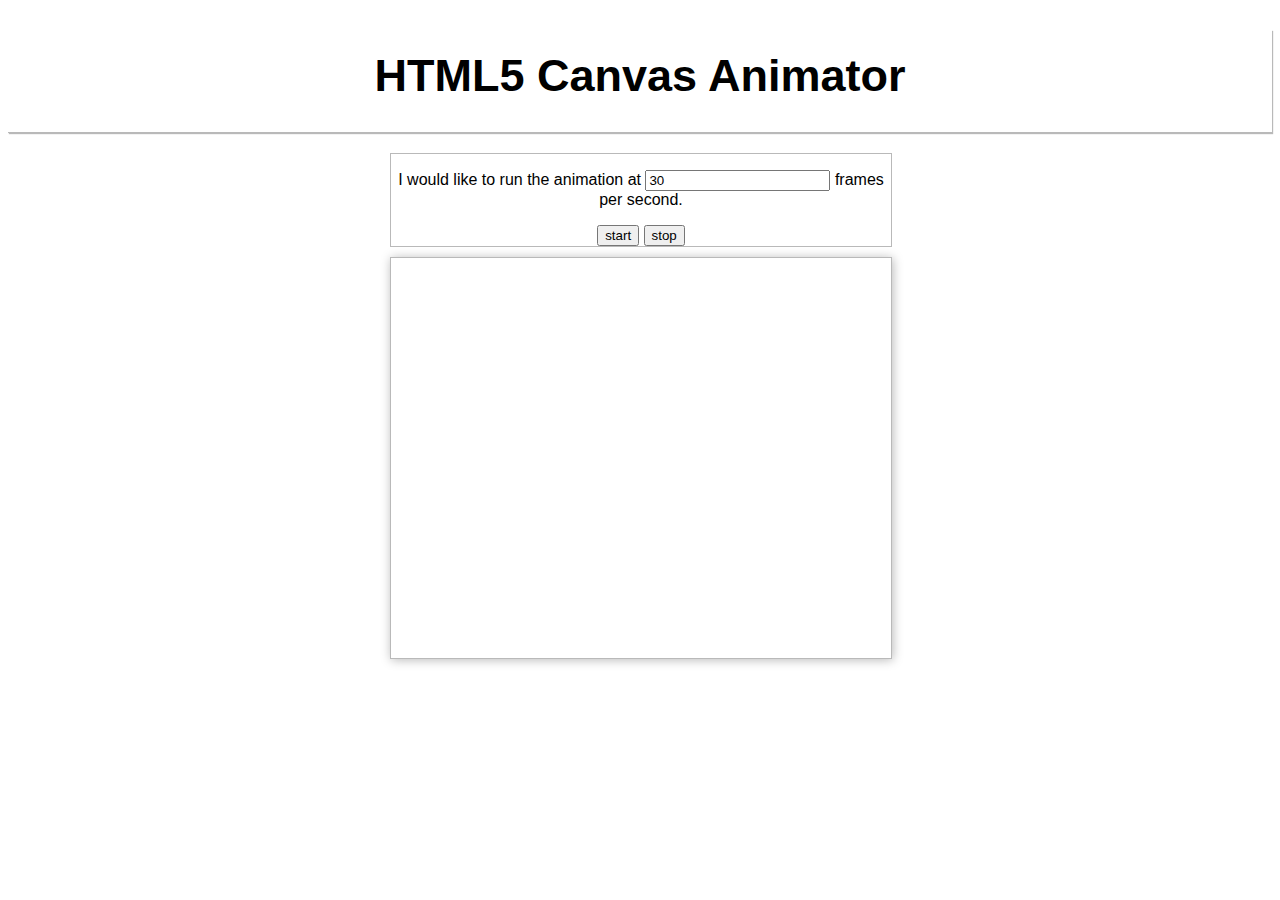
==== sample1/html5Canvas.html @ c5037f1d "Renamed files, added start stop and fps inputs." ====
<!doctype html>
<html>
<head>
    <meta charset="UTF-8">
    <meta name="keywords" content="HTML,CSS,JavaScript,HTML Games">
    <meta name="author" content="Daniel Zamorano">
    <meta name="description" content="Doing some html5 games">
    <link rel="stylesheet" type="text/css" href="styles/styles.css">
</head>
<body>
    <header>
        <h1>HTML5 Canvas Animator</h1>
    </header>
    <section class="content">

        <div class="wrapper">
            <div class="animation_parameters simple_border">
                <p>
                    I would like to run the animation at
                    <input type="text" name="fps" class="fps" value="30">
                    frames per second.
                </p>
                <input type="button" name="start" class="start" value="start">
                <input type="button" name="stop" class="stop" value="stop">
            </div>

            <div id="canvas_wrapper"></div>
        </div>

    </section>

    <footer>
        <script type="text/javascript" src="scripts/animate.js"></script>
        <script type="text/javascript" src="scripts/home.js"></script>
    </footer>
</body>
</html>
---- sample1/styles/styles.css ----
body {
    font-family: sans-serif;
}

.simple_border {
    border: 1px solid #b9b9b9;
}

header {
    width: 100%;
    min-height: 100px;
    border-bottom: 1px solid #b9b9b9;
    box-shadow: 1px 1px 1px #b9b9b9;
    text-align: center;
}

header h1 {
    font-size: 45px;
    padding-top: 20px;
}

.content {
    text-align: center;
}

.wrapper {
    width: 500px;
    margin: auto;
    padding: 10px;
}
.animation_parameters {
    width: 100%;
    display: inline-block;
    margin: 10px auto;
}

canvas {
    border: 1px solid #b9b9b9;
    box-shadow: 1px 1px 10px #b9b9b9;
}
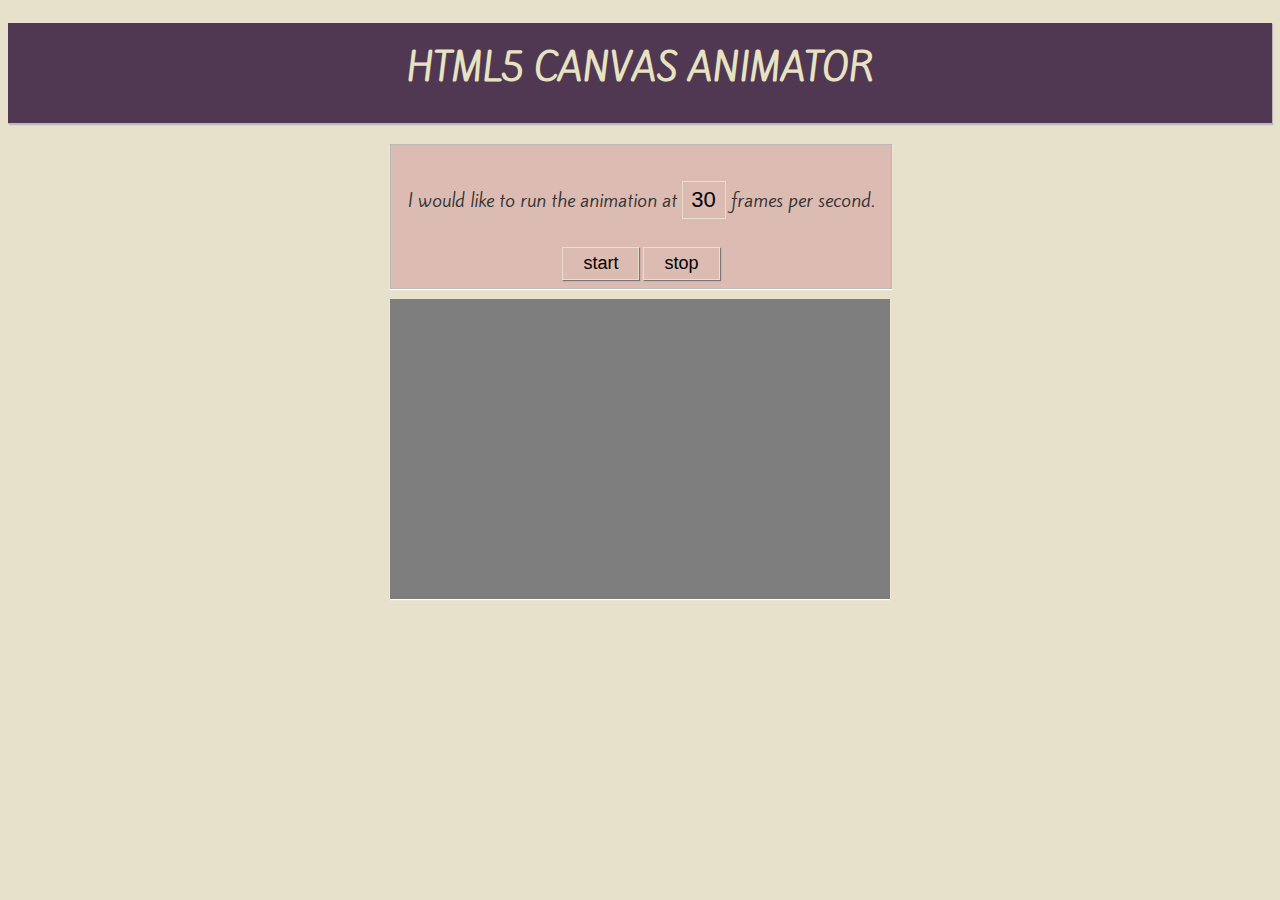
==== commit 63dbd3c0: "some styles" ====
--- a/sample1/html5Canvas.html
+++ b/sample1/html5Canvas.html
@@ -5,6 +5,7 @@
     <meta name="keywords" content="HTML,CSS,JavaScript,HTML Games">
     <meta name="author" content="Daniel Zamorano">
     <meta name="description" content="Doing some html5 games">
+    <link href='http://fonts.googleapis.com/css?family=Kite+One' rel='stylesheet' type='text/css'>
     <link rel="stylesheet" type="text/css" href="styles/styles.css">
 </head>
 <body>
--- a/sample1/styles/styles.css
+++ b/sample1/styles/styles.css
@@ -1,6 +1,12 @@
+
+body, .content, header {
+    min-width: 500px;
+}
 
 body {
     font-family: sans-serif;
+    font-family: 'Kite One', sans-serif;
+    background-color: #E7E1CB;
 }
 
 .simple_border {
@@ -13,11 +19,15 @@
     border-bottom: 1px solid #b9b9b9;
     box-shadow: 1px 1px 1px #b9b9b9;
     text-align: center;
+    font-family: 'Kite One', sans-serif;
+    background-color: #503852;
+    color: #E7E2C2;
 }
 
 header h1 {
-    font-size: 45px;
+    font-size: 35px;
     padding-top: 20px;
+    text-transform: uppercase;
 }
 
 .content {
@@ -29,13 +39,49 @@
     margin: auto;
     padding: 10px;
 }
+
+.animation_parameters, .animation_parameters input {
+    background-color: #DCBBB2;
+}
 .animation_parameters {
     width: 100%;
     display: inline-block;
     margin: 10px auto;
+    padding: 8px 0;
+    box-shadow: 0px 1px 1px #ffffff;
+}
+
+.animation_parameters p {
+    padding: 10px;
+    font-size: 18px;
+    color: #323232;
+}
+
+.animation_parameters input {
+    border: none;
+    text-align: center;
+    font-size: 22px;
+    border: 1px solid #E7E1CB;
+}
+
+.animation_parameters input:hover {
+    background-color: #E7E1CB;
+}
+
+.animation_parameters input.fps {
+    padding: 5px;
+    max-width: 32px;
+}
+
+.animation_parameters input[type="button"] {
+    font-size: 18px;
+    padding: 5px 20px;
+    box-shadow: 1px 1px 1px #777;
 }
 
 canvas {
-    border: 1px solid #b9b9b9;
-    box-shadow: 1px 1px 10px #b9b9b9;
+    /*border: 1px solid #b9b9b9;*/
+    /*box-shadow: 1px 10px 20px #000;*/
+    background-color: #7E7E7E;
+    box-shadow: 0px 1px 1px #ffffff;
 }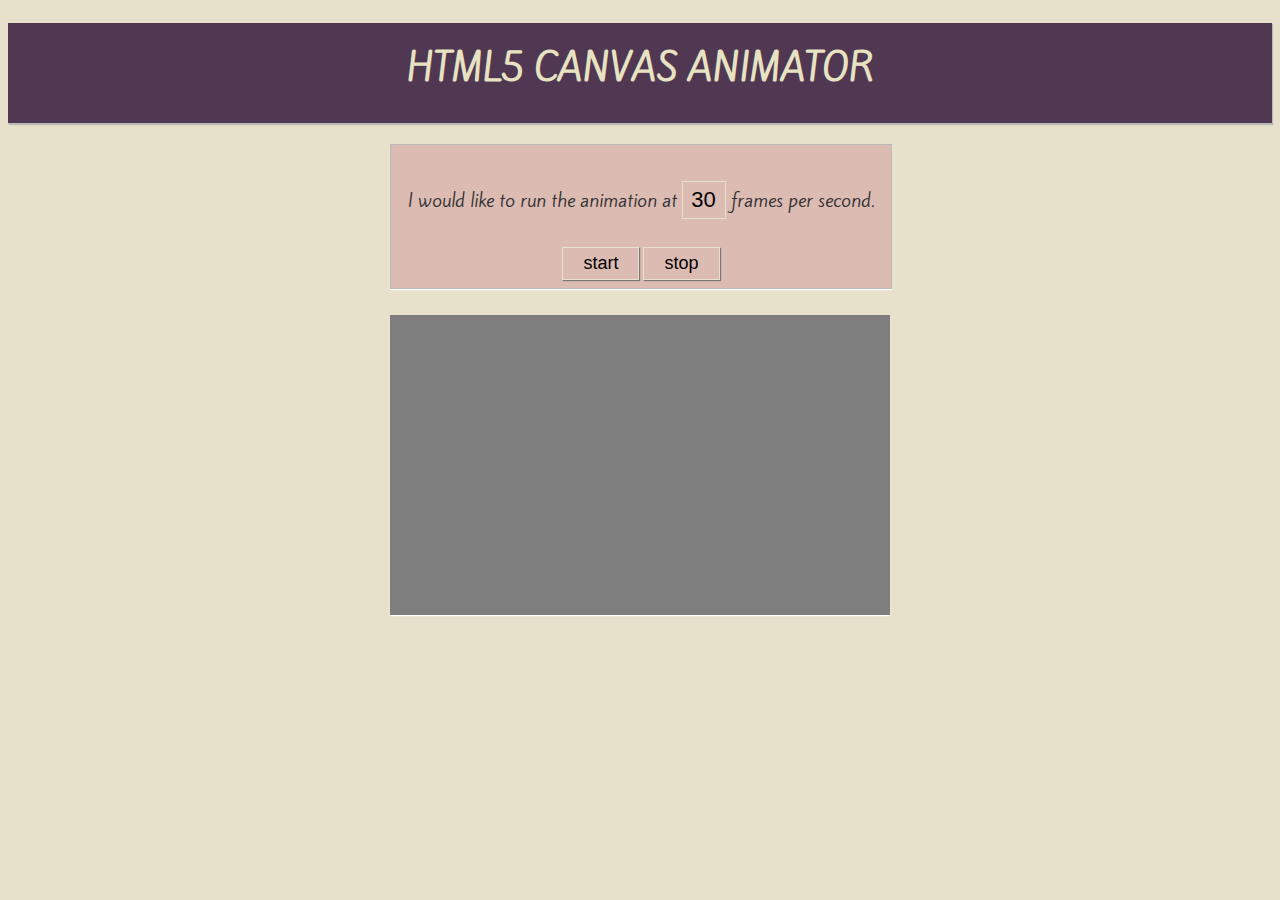
==== commit b66352ae: "Adding NOtification Message" ====
--- a/sample1/html5Canvas.html
+++ b/sample1/html5Canvas.html
@@ -13,7 +13,6 @@
         <h1>HTML5 Canvas Animator</h1>
     </header>
     <section class="content">
-
         <div class="wrapper">
             <div class="animation_parameters simple_border">
                 <p>
@@ -24,7 +23,9 @@
                 <input type="button" name="start" class="start" value="start">
                 <input type="button" name="stop" class="stop" value="stop">
             </div>
-
+            <div id="notifications">
+                <p></p>
+            </div>
             <div id="canvas_wrapper"></div>
         </div>
 
--- a/sample1/styles/styles.css
+++ b/sample1/styles/styles.css
@@ -64,7 +64,8 @@
     border: 1px solid #E7E1CB;
 }
 
-.animation_parameters input:hover {
+.animation_parameters input:hover,
+.animation_parameters input[type="button"].active {
     background-color: #E7E1CB;
 }
 
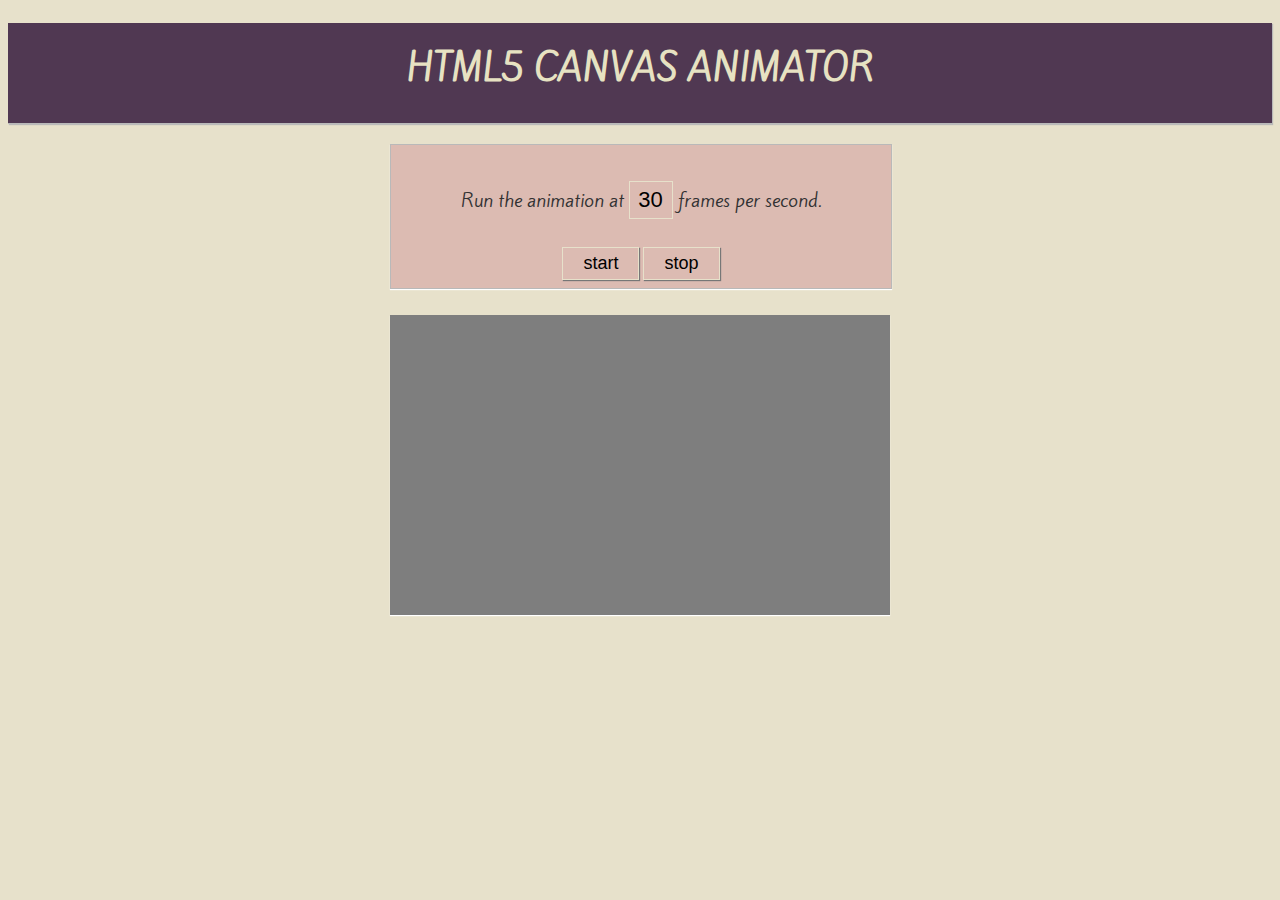
==== commit 59a04dfc: "cleanup" ====
--- a/sample1/html5Canvas.html
+++ b/sample1/html5Canvas.html
@@ -16,7 +16,7 @@
         <div class="wrapper">
             <div class="animation_parameters simple_border">
                 <p>
-                    I would like to run the animation at
+                    Run the animation at
                     <input type="text" name="fps" class="fps" value="30">
                     frames per second.
                 </p>
@@ -33,6 +33,7 @@
 
     <footer>
         <script type="text/javascript" src="scripts/animate.js"></script>
+        <script type="text/javascript" src="scripts/libs/js.js"></script>
         <script type="text/javascript" src="scripts/home.js"></script>
     </footer>
 </body>
